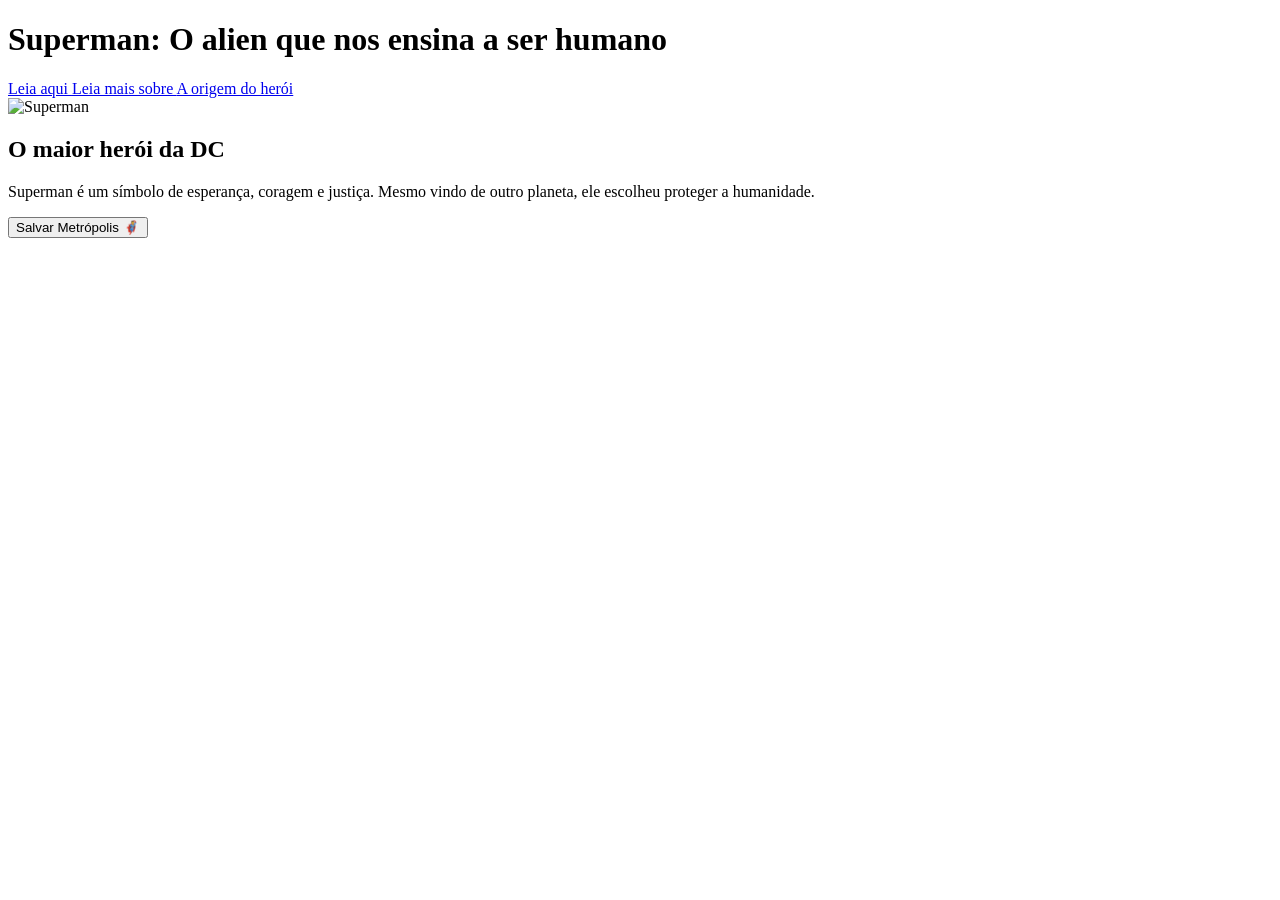
==== .csss/index.html @ b4085bdd "up" ====
<!DOCTYPE html>
<html lang="pt-br">
<head>
    <meta charset="UTF-8">
    <meta name="viewport" content="width=device-width, initial-scale=1.0">
    <title>Superman</title>

    <link rel="stylesheet" href="style.css">
</head>
<body>
    <header>
        <div class="infoHeader">

            <h1>Superman: O alien que nos ensina a ser humano</h1>

            <nav>
                <a href="https://why-i-love-comics.tumblr.com/post/657247652502781952/superman-red-blue-5-generations-2021-by" target="_blank">
                    Leia aqui
                </a>

                <a href="https://segredosdomundo.r7.com/superman-historia/" target="_blank">
                    Leia mais sobre
                </a>

                <a href="https://www.megacurioso.com.br/artes-cultura/122095-como-o-super-homem-se-tornou-um-dos-super-herois-mais-populares.htm" target="_blank">
                    A origem do herói
                </a>
            </nav>

        </div>
    </header>

    <main class="hero">

        <img src="https://upload.wikimedia.org/wikipedia/en/3/35/Supermanflying.png" alt="Superman">

        <div class="texto">
            <h2>O maior herói da DC</h2>

            <p>
                Superman é um símbolo de esperança, coragem e justiça.
                Mesmo vindo de outro planeta, ele escolheu proteger a humanidade.
            </p>

            <button>Salvar Metrópolis 🦸</button>
        </div>

    </main>

    <script>
        const botao = document.querySelector("button");

        botao.addEventListener("click", () => {
            alert("Metropolis foi salva pelo Superman! 🦸");
        });
    </script>

</body>
</html>
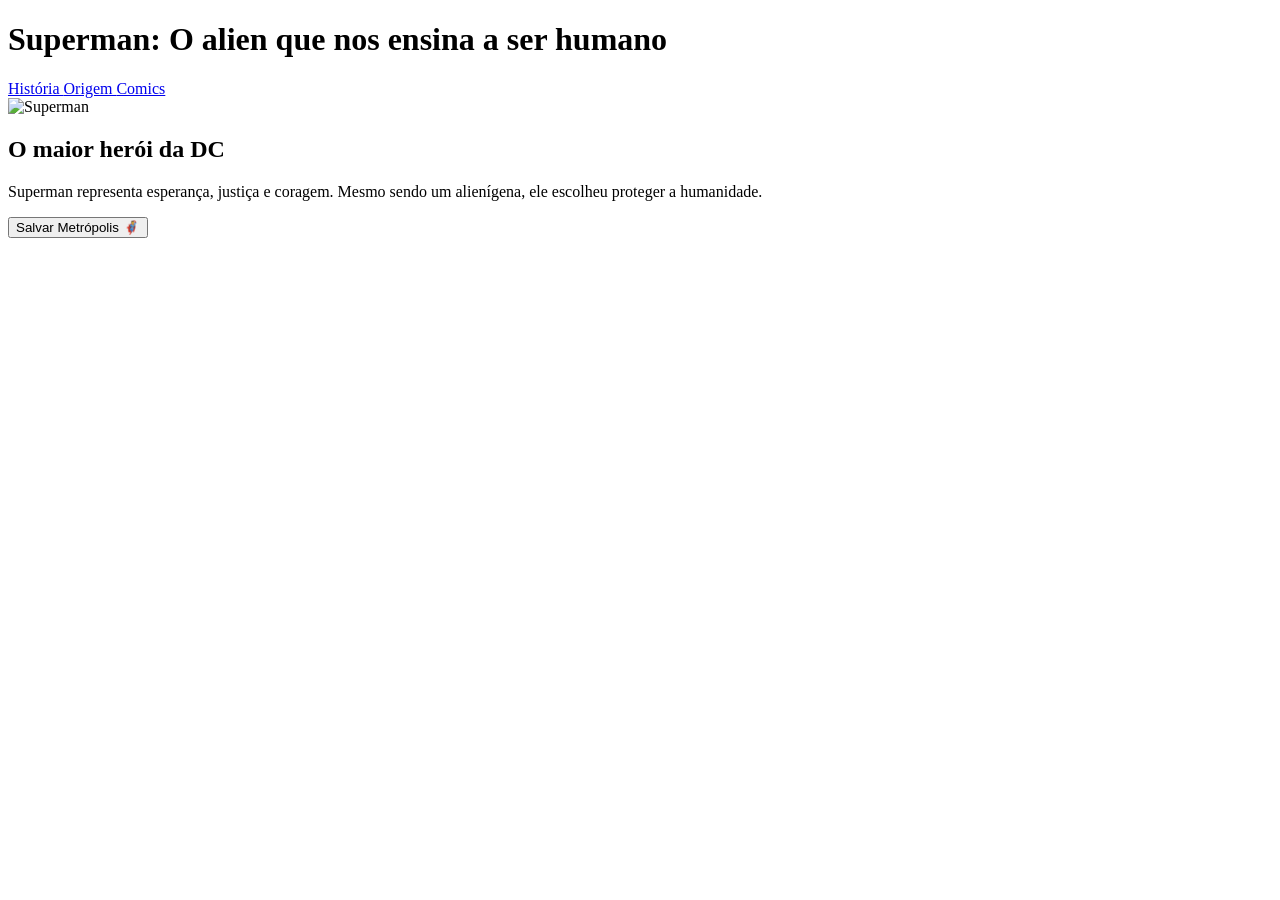
==== commit cceb7e71: "up" ====
--- a/.csss/index.html
+++ b/.csss/index.html
@@ -1,5 +1,6 @@
 <!DOCTYPE html>
 <html lang="pt-br">
+
 <head>
     <meta charset="UTF-8">
     <meta name="viewport" content="width=device-width, initial-scale=1.0">
@@ -7,27 +8,33 @@
 
     <link rel="stylesheet" href="style.css">
 </head>
+
 <body>
+
     <header>
+
         <div class="infoHeader">
 
             <h1>Superman: O alien que nos ensina a ser humano</h1>
 
             <nav>
-                <a href="https://why-i-love-comics.tumblr.com/post/657247652502781952/superman-red-blue-5-generations-2021-by" target="_blank">
-                    Leia aqui
-                </a>
 
                 <a href="https://segredosdomundo.r7.com/superman-historia/" target="_blank">
-                    Leia mais sobre
+                    História
                 </a>
 
                 <a href="https://www.megacurioso.com.br/artes-cultura/122095-como-o-super-homem-se-tornou-um-dos-super-herois-mais-populares.htm" target="_blank">
-                    A origem do herói
+                    Origem
                 </a>
+
+                <a href="https://why-i-love-comics.tumblr.com/" target="_blank">
+                    Comics
+                </a>
+
             </nav>
 
         </div>
+
     </header>
 
     <main class="hero">
@@ -35,23 +42,27 @@
         <img src="https://upload.wikimedia.org/wikipedia/en/3/35/Supermanflying.png" alt="Superman">
 
         <div class="texto">
+
             <h2>O maior herói da DC</h2>
 
             <p>
-                Superman é um símbolo de esperança, coragem e justiça.
-                Mesmo vindo de outro planeta, ele escolheu proteger a humanidade.
+                Superman representa esperança, justiça e coragem.
+                Mesmo sendo um alienígena, ele escolheu proteger a humanidade.
             </p>
 
-            <button>Salvar Metrópolis 🦸</button>
+            <button id="botaoHeroi">
+                Salvar Metrópolis 🦸
+            </button>
+
         </div>
 
     </main>
 
     <script>
-        const botao = document.querySelector("button");
+        const botao = document.getElementById("botaoHeroi");
 
         botao.addEventListener("click", () => {
-            alert("Metropolis foi salva pelo Superman! 🦸");
+            alert("Metropolis foi salva pelo Superman!");
         });
     </script>
 
